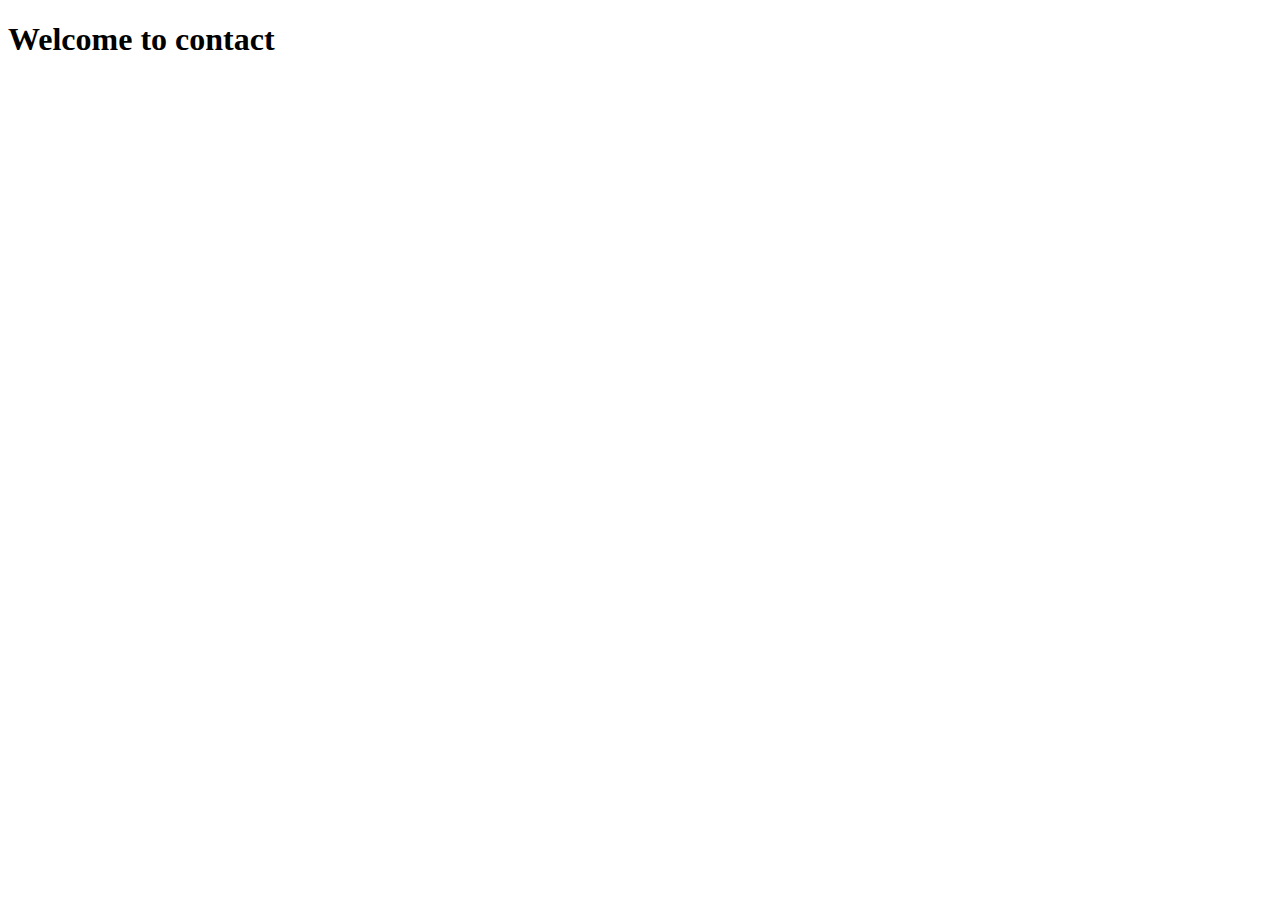
==== contact.html @ 822e2b2b "add contact.html" ====
<!DOCTYPE html>
<html lang="en">
<head>
    <meta charset="UTF-8">
    <meta http-equiv="X-UA-Compatible" content="IE=edge">
    <meta name="viewport" content="width=device-width, initial-scale=1.0">
    <title>contact</title>
</head>
<body>
    <h1>Welcome to contact</h1>
</body>
</html>
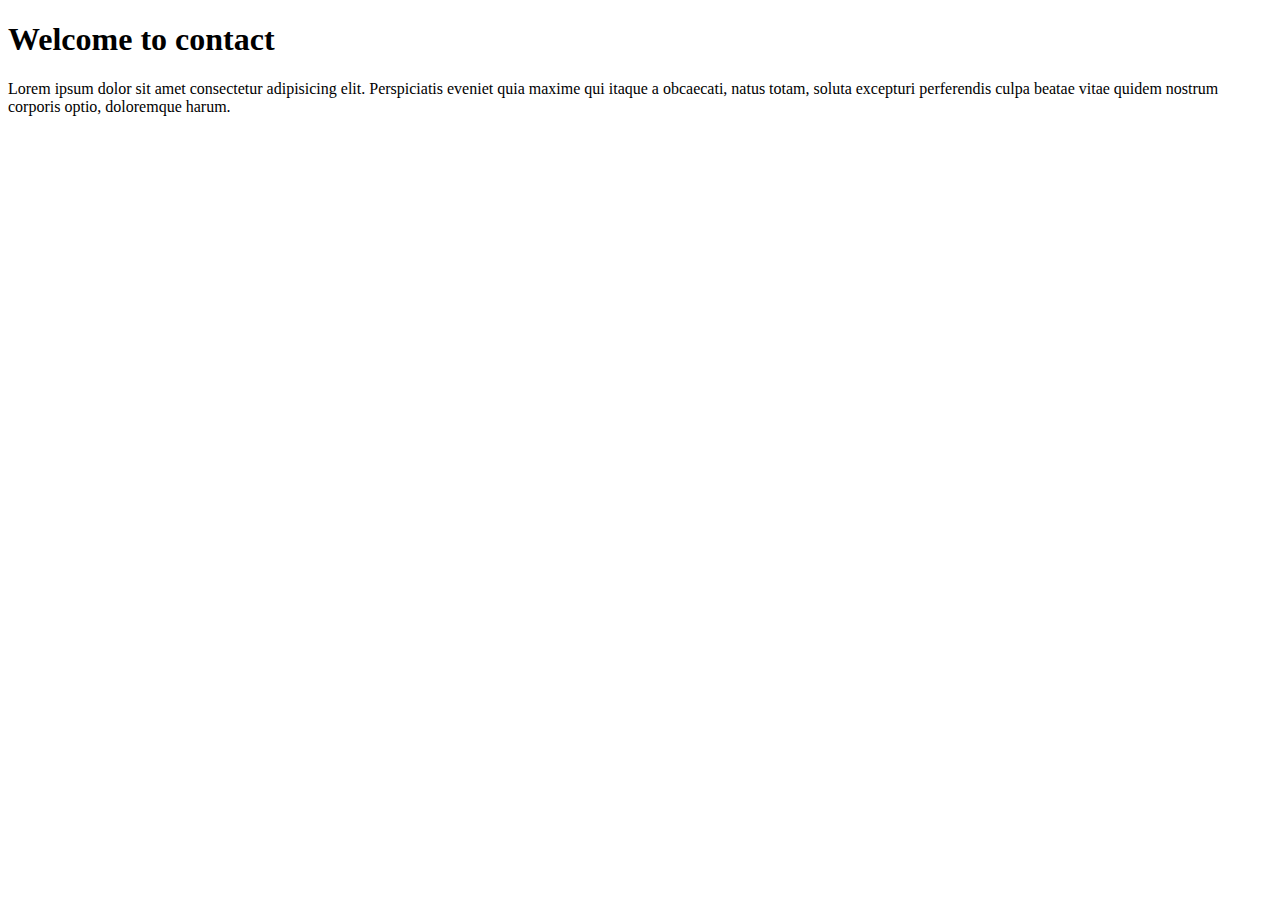
==== commit 60508403: "edite contact.html" ====
--- a/contact.html
+++ b/contact.html
@@ -8,5 +8,6 @@
 </head>
 <body>
     <h1>Welcome to contact</h1>
+    <p>Lorem ipsum dolor sit amet consectetur adipisicing elit. Perspiciatis eveniet quia maxime qui itaque a obcaecati, natus totam, soluta excepturi perferendis culpa beatae vitae quidem nostrum corporis optio, doloremque harum.</p>
 </body>
 </html>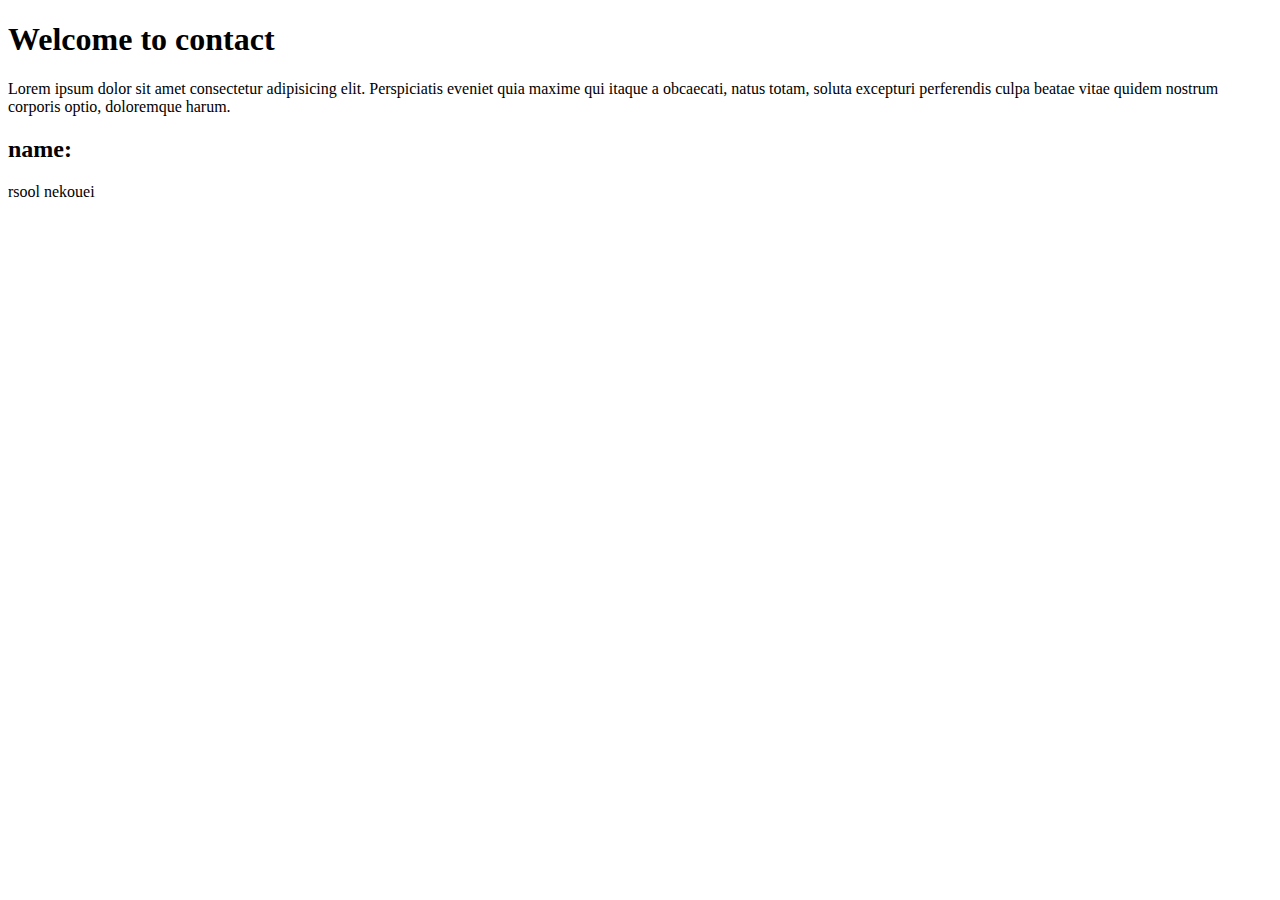
==== commit b9e04a51: "insert name in contact.html" ====
--- a/contact.html
+++ b/contact.html
@@ -9,5 +9,8 @@
 <body>
     <h1>Welcome to contact</h1>
     <p>Lorem ipsum dolor sit amet consectetur adipisicing elit. Perspiciatis eveniet quia maxime qui itaque a obcaecati, natus totam, soluta excepturi perferendis culpa beatae vitae quidem nostrum corporis optio, doloremque harum.</p>
+    <h2>name:</h2>
+    <p>rsool nekouei</p>
+
 </body>
 </html>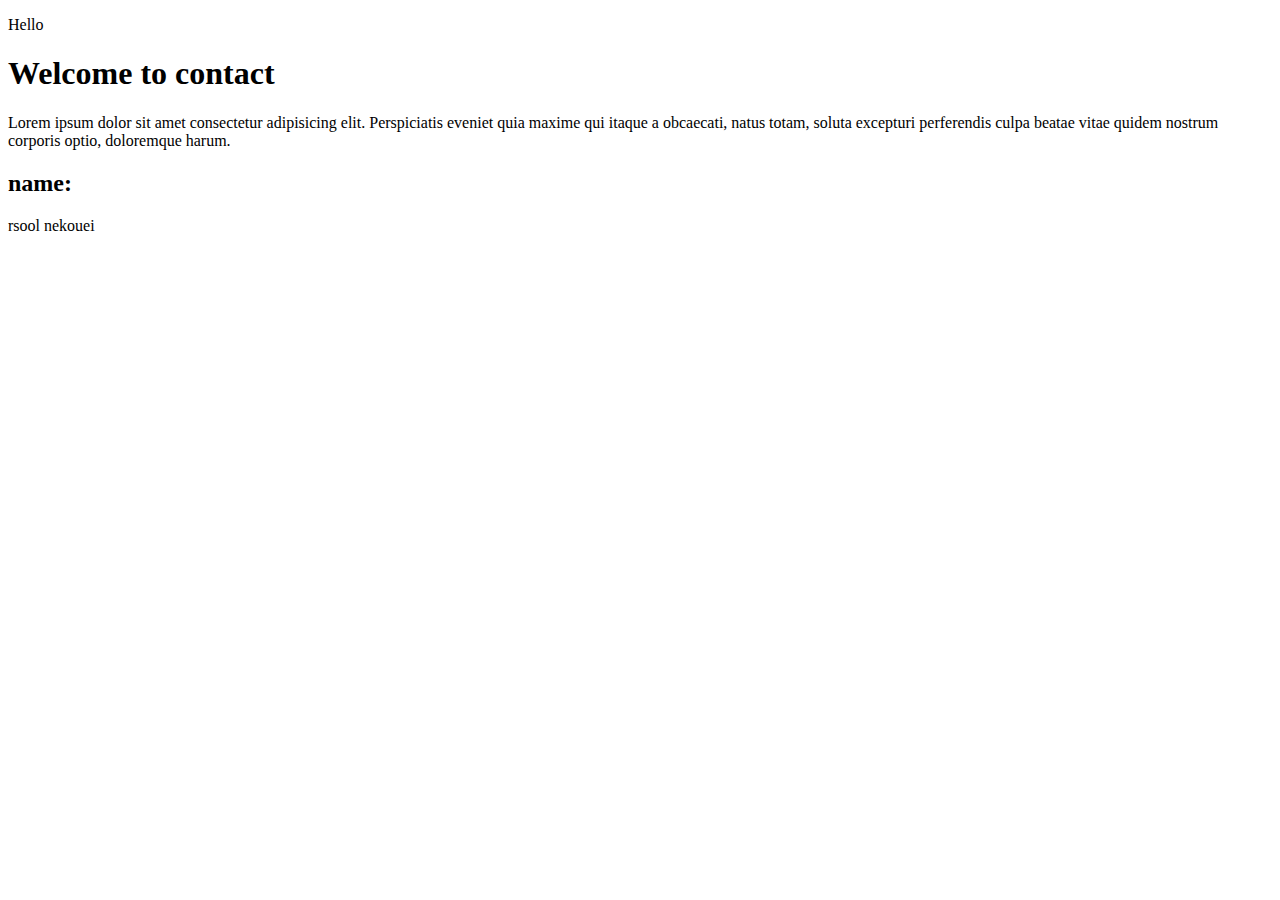
==== commit a1a13421: "Update contact.html add the "P" tag in 10 Line" ====
--- a/contact.html
+++ b/contact.html
@@ -7,10 +7,11 @@
     <title>contact</title>
 </head>
 <body>
+    <P>Hello</P>
     <h1>Welcome to contact</h1>
     <p>Lorem ipsum dolor sit amet consectetur adipisicing elit. Perspiciatis eveniet quia maxime qui itaque a obcaecati, natus totam, soluta excepturi perferendis culpa beatae vitae quidem nostrum corporis optio, doloremque harum.</p>
     <h2>name:</h2>
     <p>rsool nekouei</p>
 
 </body>
-</html>+</html>
